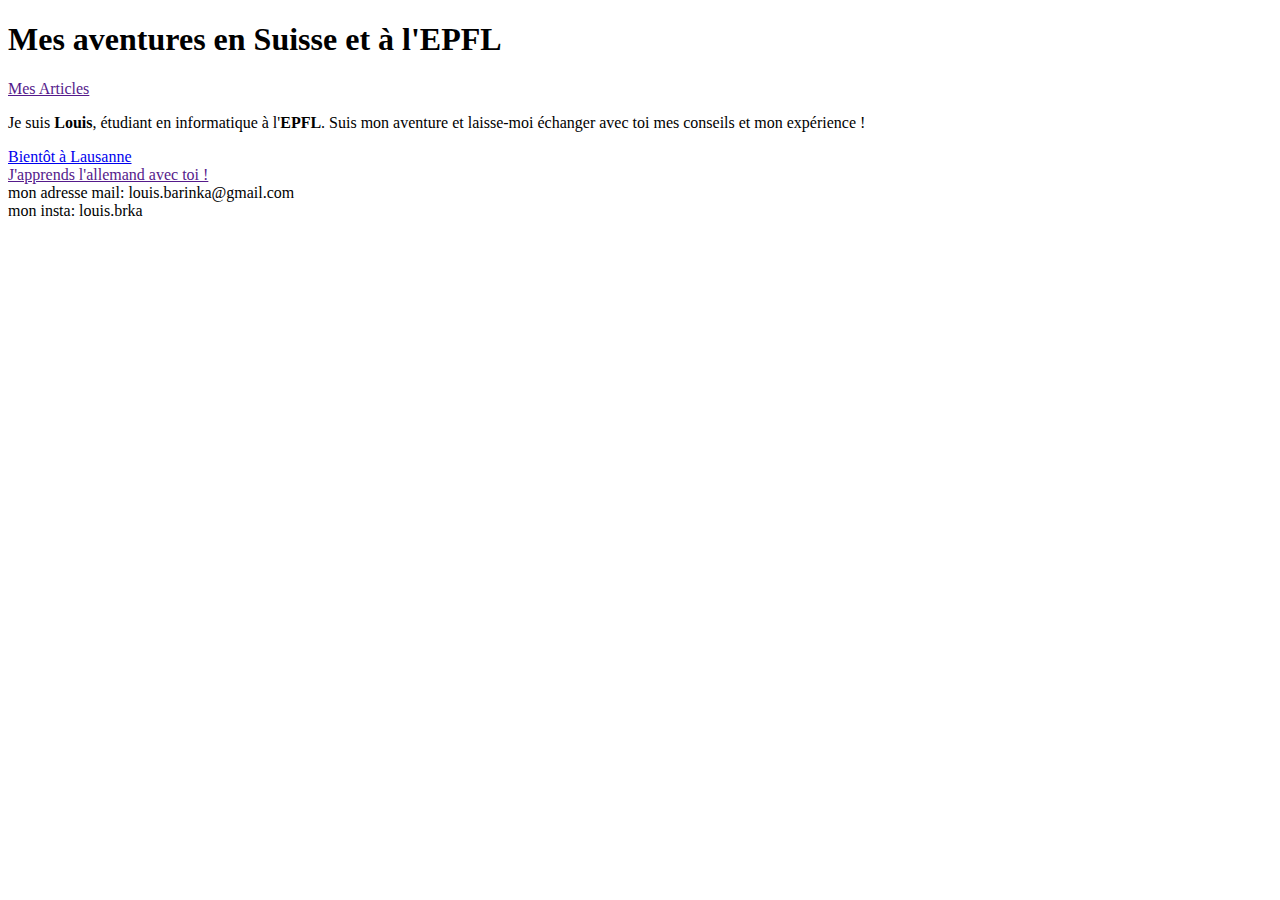
==== index.html @ 6e9182f8 "Update and rename main.html to index.html" ====
<!DOCTYPE html>

<head>
	<title>Louis Barinka</title>
	<link rel="stylesheet" type="text/css" href="index.css">
</head> 

<body>

	<div id="not_footer">
		<div id="banner">
			<header>
				<h1>Mes aventures en Suisse et à l'EPFL</h1>
			</header>

			<nav>
				<a href="">Mes Articles</a>	
			</nav>
	</div>
		

	<section id="main_page_articles">

		<div id="short_bio">
			<p>	Je suis <strong>Louis</strong>, étudiant en informatique à l'<strong>EPFL</strong>. 
				Suis mon aventure et laisse-moi échanger avec toi mes conseils et mon expérience !
			</p>
		</div>
		
		<div class="article" id="bientot_lausanne" > 
				<a class="titre_article" href="article_bientot_a_lausanne.html">Bientôt à Lausanne</a>
		</div>

		<div class="article" id="apprendre_allemand" > 
				<a class="titre_article" href="">J'apprends l'allemand avec toi !</a>
		</div>


	</section>	

</div>

	<footer>

		<div>mon adresse mail: louis.barinka@gmail.com</div>
		<div>mon insta: louis.brka </div>

	</footer>



</body>
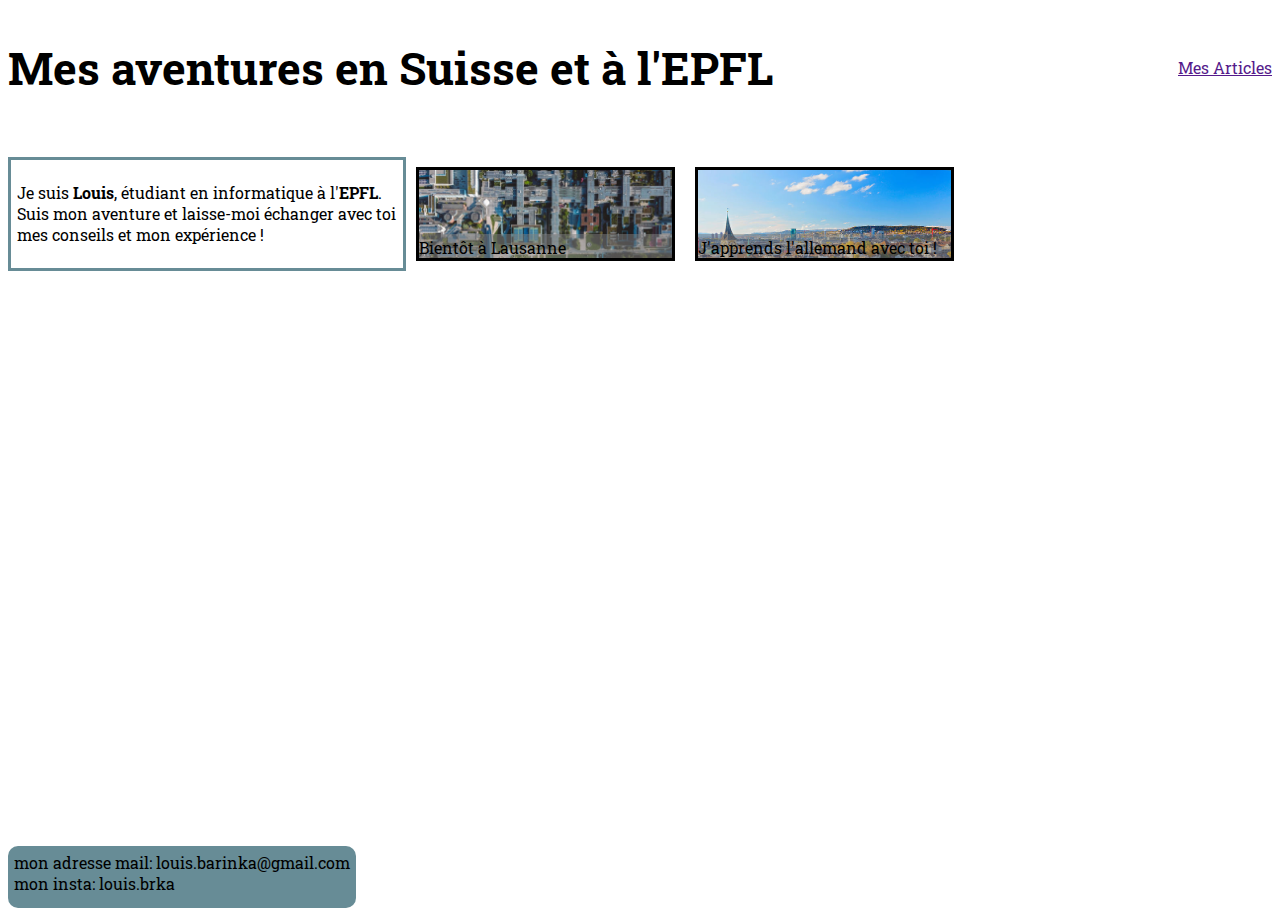
==== commit 361af7c3: "link of the new article linked to the index page" ====
--- a/index.html
+++ b/index.html
@@ -32,7 +32,7 @@
 		</div>
 
 		<div class="article" id="apprendre_allemand" > 
-				<a class="titre_article" href="">J'apprends l'allemand avec toi !</a>
+				<a class="titre_article" href="article_apprendre_allemand_avec_vous.html">J'apprends l'allemand avec toi !</a>
 		</div>
 
 
--- a/index.css
+++ b/index.css
@@ -0,0 +1,134 @@
+/* font */
+ 
+
+@font-face
+{
+	font-family: Roboto_Slab;
+	src: url(RobotoSlab-VariableFont_wght.ttf);
+
+}
+
+/* allows the footer to stay at the end of the page, and not overlapping anything*/
+body
+{
+	position: relative;
+	min-height: 100vh;
+}
+
+#not_footer
+{
+	padding-bottom: 120px;
+}
+/* first part of the website*/
+
+#banner
+{
+	display: flex;
+	justify-content: space-between;
+	align-items: center;
+	font-family: Roboto_Slab;
+	margin-bottom: 30px;
+}
+
+
+header 
+{
+	
+	width: 70%;
+	font-size: 1.4em;
+
+}
+
+
+/* Second part of the website */
+/*conserve for any article*/
+#main_page_articles
+{
+	font-family: Roboto_slab;
+	display: flex;
+
+}
+
+#short_bio
+{	
+	padding: 0.4em;
+	width: 30%;
+	border: 3px #678c96 solid;
+	height: auto;
+}
+
+.article
+{
+	position: relative;
+	width: 20%;
+	position: relative;
+	margin: 10px;
+	border: 3px black solid;
+}
+.titre_article
+{
+	position: absolute;
+	padding-top: 0.2em;
+	width: 100%;
+	left: 0;
+	bottom: 0;
+	background-color: rgba(128,128,128, 0.5);
+	text-decoration: none;
+	color: black;
+}
+		
+
+/* specific to the different articles*/
+#bientot_lausanne
+{
+	
+	background-image: url("EPFL-vue-aerienne.jpg");
+	background-size: cover;
+
+}
+
+#apprendre_allemand
+{
+	
+	background-image: url("zurich.jpg");
+	background-size: cover;
+
+}
+
+
+
+
+
+/*end of the page*/
+
+footer
+{ 
+	font-size: 1em;
+	background-color: #678c96;
+	padding: 6px;
+	border-radius: 10px;
+	position: absolute;
+	bottom: 0px;
+	left: 0px;
+	height: 50px;
+	min-width: 200px;
+	font-family: Roboto_slab;
+
+}
+
+
+
+
+
+
+
+
+
+
+
+
+
+
+
+
+
